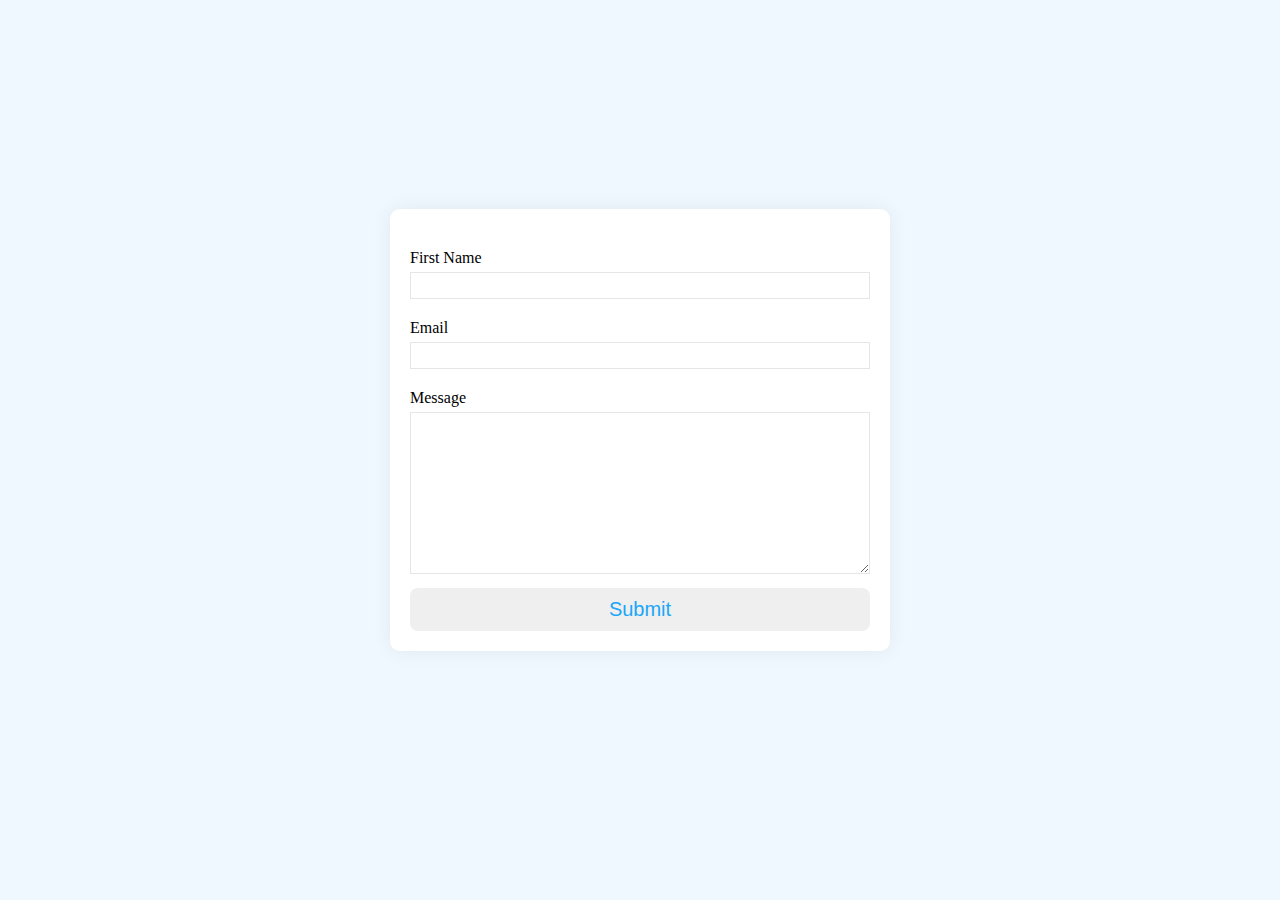
==== index.html @ e8c0c359 "Commit-1" ====
<!DOCTYPE html>
<html lang="en">
<head>
    <meta charset="UTF-8">
    <meta name="viewport" content="width=device-width, initial-scale=1.0">
    <title>Document</title>
    <link rel="stylesheet" href="style.css">
</head>
<body>
    <section>
        <div class="container">
            <form action="https://formspree.io/f/mknkrnnv" method="POST" id="my-form">

                <div class="form-group">
                    <label for="firstName">First Name</label>
                    <input type="text" id="firstName" name="firstName">
                </div>

                <div class="form-group">
                    <label for="email">Email</label>
                    <input type="email" id="email" name="email">
                </div>

                <div class="form-group">
                    <label for="message">Message</label>
                    <textarea name="message" id="message" cols="30" rows="10"></textarea>
                </div>

                <button type="submit">Submit</button>
            </form>
        </div>
        <div id="status"></div>
    </section>
    <script src="./main.js"></script>
</body>
</html>
---- style.css ----
*{
    padding: 0;
    margin: 0;
    box-sizing: border-box;
}
body{

}
section{
    height: 100vh;
    width: 100%;
    background-color: aliceblue;
    display: flex;
    align-items: center;
    justify-content: center;
    flex-direction: column;
}
.container{
    width: 90%;
    max-width: 500px;
    margin: 0 auto;
    padding: 20px;
    box-shadow: 0px 0px 20px #00000010;
    background-color: white;
    border-radius: 10px;
    margin-bottom: 20px;
}
.form-group{
    width: 100%;
    margin-top: 20px;
}
.form-group input,
.form-group textarea{
    width: 100%;
    padding: 5px;
    border: 1px solid rgba(128, 128, 128, 0.199);
    margin-top: 5px;
}
textarea{
    resize: vertical;
}
button[type="submit"]{
    width: 100%;
    border: none;
    outline: none;
    padding: 10px;
    font-size: 20px;
    border-radius: 8px;
    color: rgb(27, 166, 247);
    text-align: center;
    cursor: pointer;
    margin-top: 10px;
    transition: .3s ease background-color;
}
button[type="submit"]:hover{
    background-color: rgb(214, 226, 236);
}
#status{
    width: 90%;
    max-width: 500px;
    text-align: center;
    padding: 10px;
    margin: 0 auto;
    border-radius: 8px;
}
#status.success{
    background-color: rgb(211, 250, 153);
    animation: status 4s ease forwards;
}
#status.error{
    background-color: rgb(250, 129, 92);
    color: white;
    animation: status 4s ease forwards;
}
@keyframes status{
    0%{
        opacity: 1;
        pointer-events: all;
    }
    90%{
        opacity: 1;
        pointer-events: all;
    }
    100%{
        opacity: 0;
        pointer-events: none;
    }
}
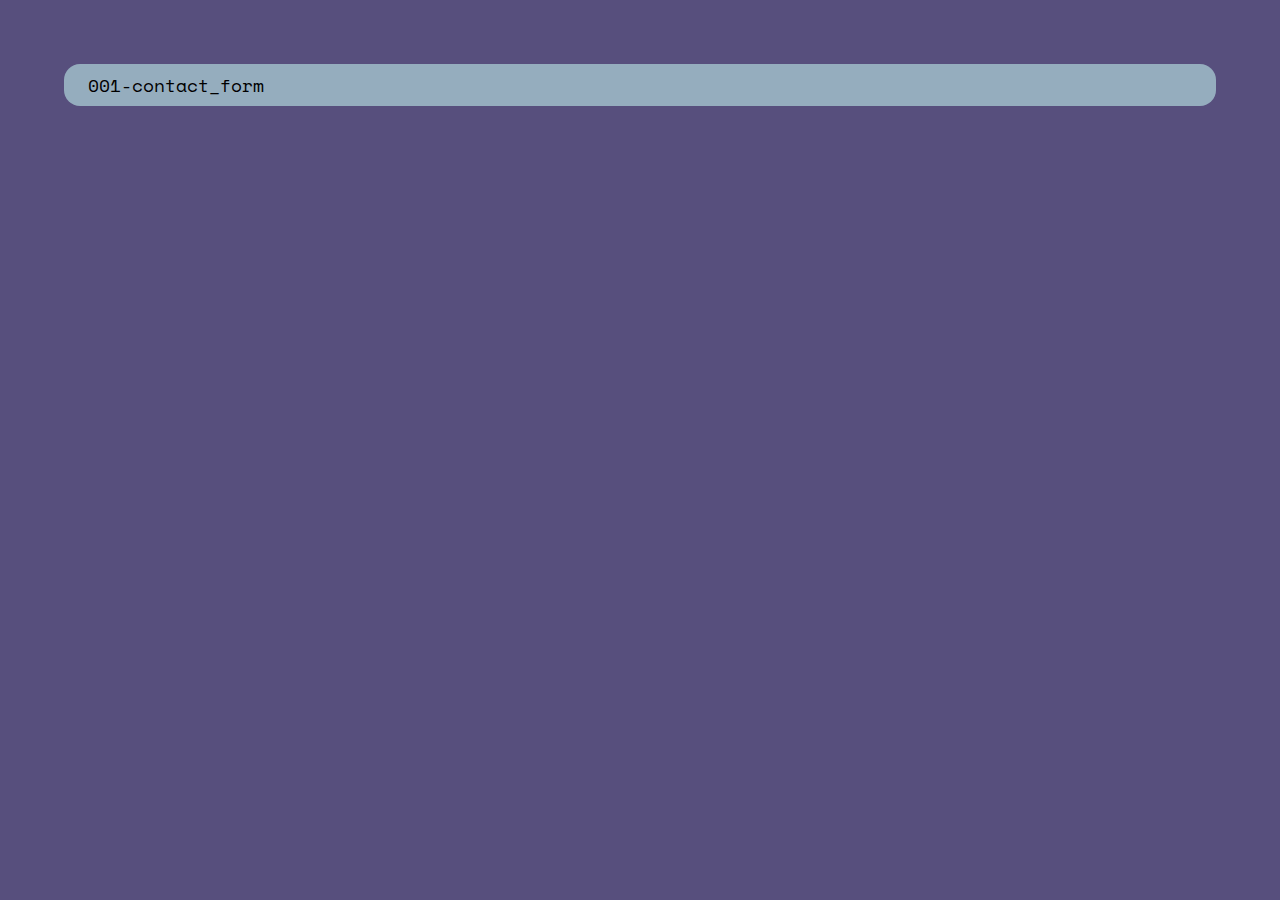
==== commit 9bc5c759: "main html" ====
--- a/index.html
+++ b/index.html
@@ -1,36 +1,22 @@
-<!DOCTYPE html>
-<html lang="en">
-<head>
-    <meta charset="UTF-8">
-    <meta name="viewport" content="width=device-width, initial-scale=1.0">
-    <title>Document</title>
-    <link rel="stylesheet" href="style.css">
-</head>
-<body>
-    <section>
-        <div class="container">
-            <form action="https://formspree.io/f/mknkrnnv" method="POST" id="my-form">
-
-                <div class="form-group">
-                    <label for="firstName">First Name</label>
-                    <input type="text" id="firstName" name="firstName">
-                </div>
-
-                <div class="form-group">
-                    <label for="email">Email</label>
-                    <input type="email" id="email" name="email">
-                </div>
-
-                <div class="form-group">
-                    <label for="message">Message</label>
-                    <textarea name="message" id="message" cols="30" rows="10"></textarea>
-                </div>
-
-                <button type="submit">Submit</button>
-            </form>
-        </div>
-        <div id="status"></div>
-    </section>
-    <script src="./main.js"></script>
-</body>
+<!DOCTYPE html>
+<html lang="en">
+<head>
+    <meta charset="UTF-8">
+    <meta http-equiv="X-UA-Compatible" content="IE=edge">
+    <meta name="viewport" content="width=device-width, initial-scale=1.0">
+    <link rel="stylesheet" type="text/css" href="main.css">
+    <title>Web-Dev</title>
+</head>
+<body>
+    <div class="container">
+        <div class="column">
+            <a href="001-contact_form/form.html">001-contact_form</a>
+
+        </div>
+        <div class="column">
+
+        </div>
+</div>
+
+</body>
 </html>--- a/main.css
+++ b/main.css
@@ -0,0 +1,35 @@
+@import url('https://fonts.googleapis.com/css2?family=Space+Mono&display=swap');
+
+
+body {
+    margin: 0;
+    padding: 0;
+    min-height: 100vh;
+    display: flex;
+    flex-direction: column;
+    background-color: #574f7d;
+}
+/* -------------------------------------------- */
+.container {
+    display: flex;
+    flex-wrap: wrap;
+    justify-content: space-between;
+    background-color: #95adbe;
+    margin: 64px;
+    border-radius: 16px;
+}
+  
+.column {
+    width: 25%;
+}
+  
+a {
+    display: block;
+    text-decoration: none;
+    color: black;
+    font-size: 18px;
+    font-family: 'Space Mono', monospace;
+    padding: 8px;
+    margin-left: 16px;
+}
+  